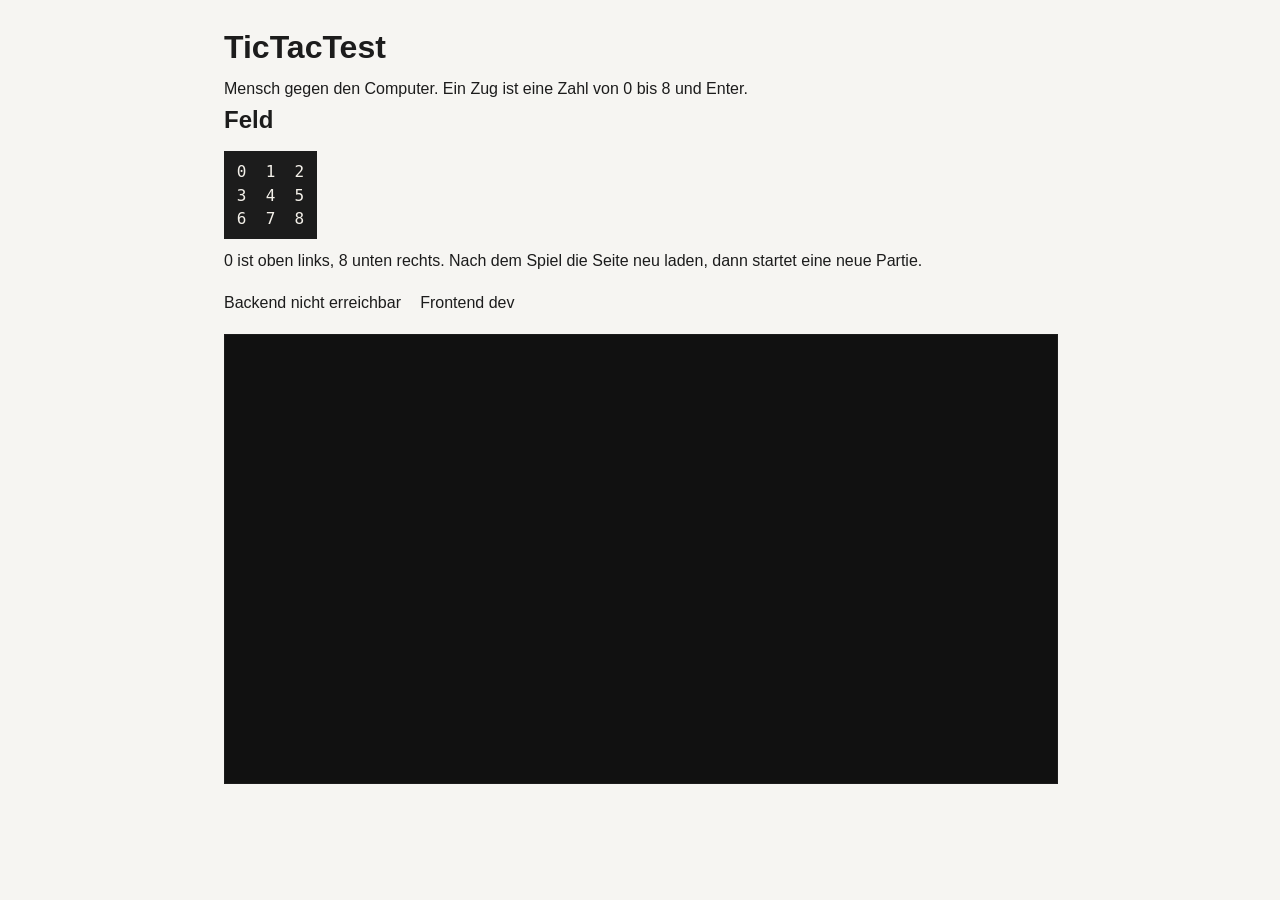
==== frontend/index.html @ 9131ef1c "feat: publish the browser console with the release" ====
<!DOCTYPE html>
<html lang="de">
<head>
	<meta charset="utf-8">
	<meta name="viewport" content="width=device-width, initial-scale=1">
	<title>TicTacTest</title>
	<link rel="stylesheet" href="style.css">
</head>
<body>
	<header>
		<h1>TicTacTest</h1>
		<p>Mensch gegen den Computer. Ein Zug ist eine Zahl von 0 bis 8 und Enter.</p>
	</header>
	<section class="rules">
		<h2>Feld</h2>
		<pre class="board">0  1  2
3  4  5
6  7  8</pre>
		<p>0 ist oben links, 8 unten rechts. Nach dem Spiel die Seite neu laden, dann startet eine neue Partie.</p>
	</section>
	<section class="versions">
		<p>Backend <span id="backend-version">…</span></p>
		<p>Frontend <span id="frontend-version">…</span></p>
		<p id="status"></p>
	</section>
	<iframe id="terminal" title="Spielfeld im Terminal"></iframe>
	<script src="config.js"></script>
	<script src="app.js"></script>
</body>
</html>
---- frontend/style.css ----
body {
	margin: 0 auto;
	max-width: 52rem;
	padding: 1.5rem 1rem 2rem;
	font-family: "Segoe UI", sans-serif;
	line-height: 1.45;
	color: #1c1c1c;
	background: #f6f5f2;
}

h1, h2 {
	font-weight: 600;
	margin: 0 0 0.4rem;
}

header p, .rules p, .versions p {
	margin: 0.2rem 0;
}

.board {
	display: inline-block;
	margin: 0.4rem 0;
	padding: 0.6rem 0.8rem;
	background: #1c1c1c;
	color: #f4f1ea;
	font-family: Consolas, monospace;
}

.versions {
	display: flex;
	flex-wrap: wrap;
	gap: 0.4rem 1.2rem;
	margin: 1rem 0;
}

#status {
	color: #8a1f11;
}

iframe {
	width: 100%;
	height: 28rem;
	border: 1px solid #1c1c1c;
	background: #111;
}
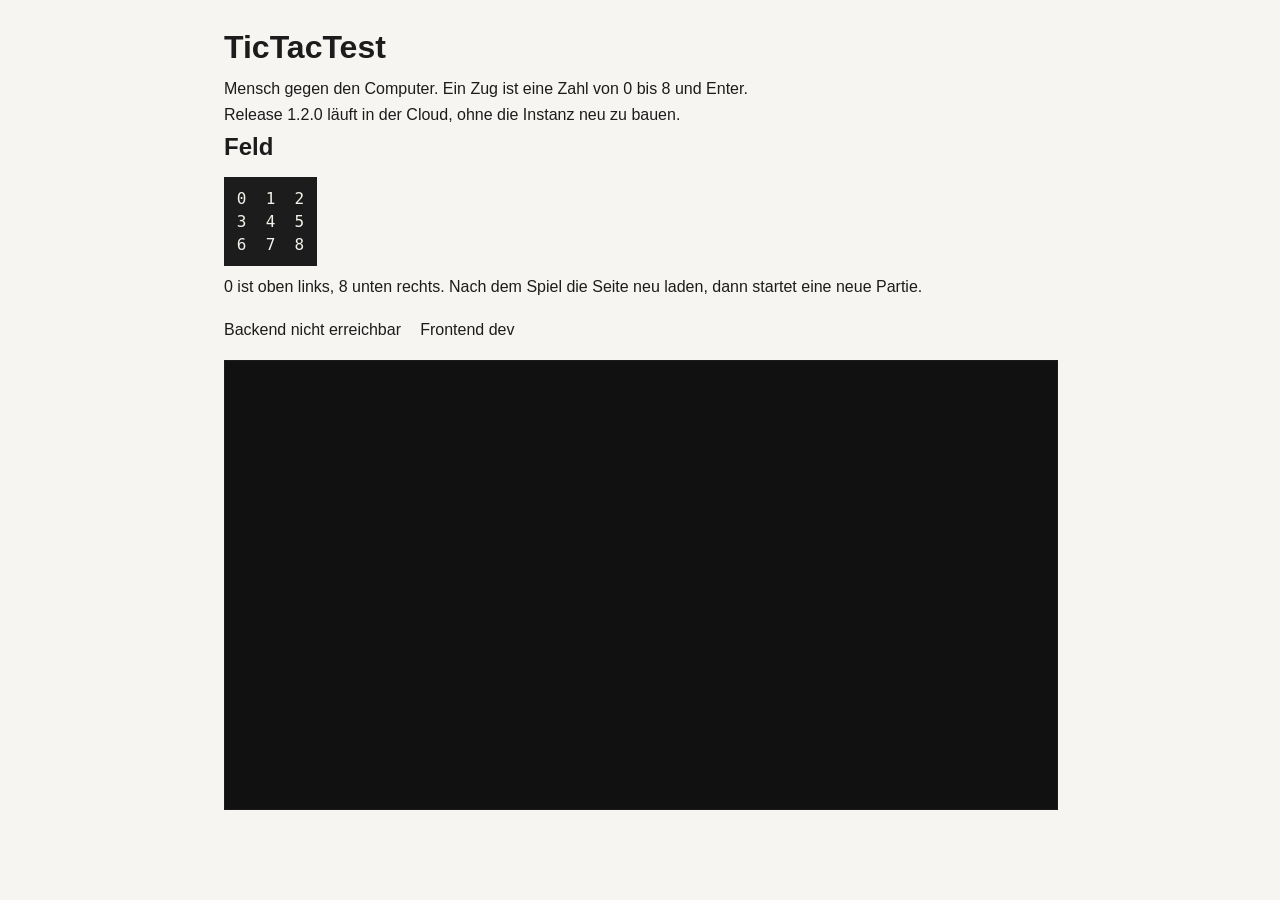
==== commit e9ec96c8: "feat: mark release 1.2.0 in the frontend" ====
--- a/frontend/index.html
+++ b/frontend/index.html
@@ -10,6 +10,7 @@
 	<header>
 		<h1>TicTacTest</h1>
 		<p>Mensch gegen den Computer. Ein Zug ist eine Zahl von 0 bis 8 und Enter.</p>
+		<p>Release 1.2.0 läuft in der Cloud, ohne die Instanz neu zu bauen.</p>
 	</header>
 	<section class="rules">
 		<h2>Feld</h2>
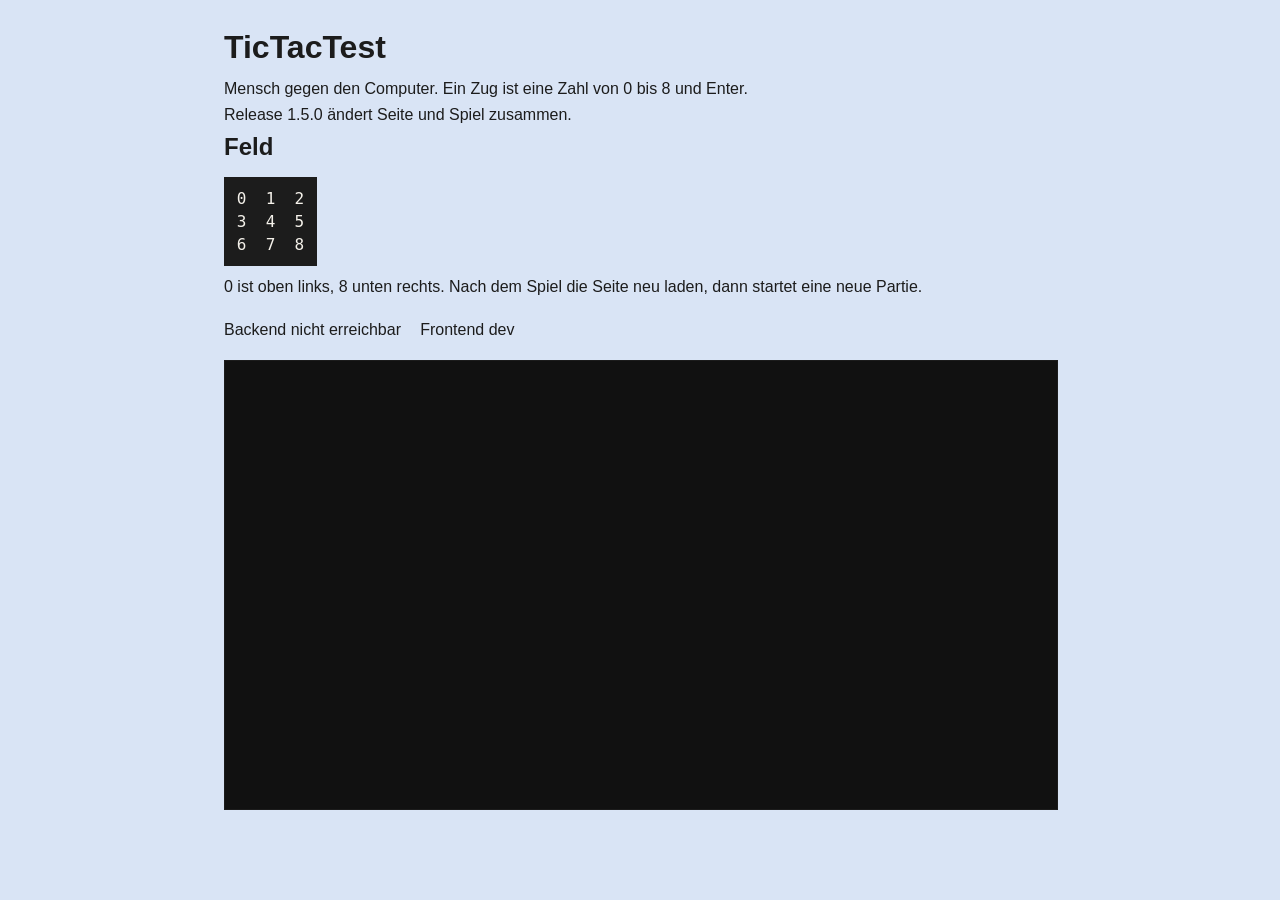
==== commit ec018157: "feat: mark release 1.5.0 on the page and in the version service" ====
--- a/frontend/index.html
+++ b/frontend/index.html
@@ -10,7 +10,7 @@
 	<header>
 		<h1>TicTacTest</h1>
 		<p>Mensch gegen den Computer. Ein Zug ist eine Zahl von 0 bis 8 und Enter.</p>
-		<p>Release 1.2.0 läuft in der Cloud, ohne die Instanz neu zu bauen.</p>
+		<p>Release 1.5.0 ändert Seite und Spiel zusammen.</p>
 	</header>
 	<section class="rules">
 		<h2>Feld</h2>
--- a/frontend/style.css
+++ b/frontend/style.css
@@ -5,7 +5,7 @@
 	font-family: "Segoe UI", sans-serif;
 	line-height: 1.45;
 	color: #1c1c1c;
-	background: #f6f5f2;
+	background: #d9e4f5;
 }
 
 h1, h2 {
